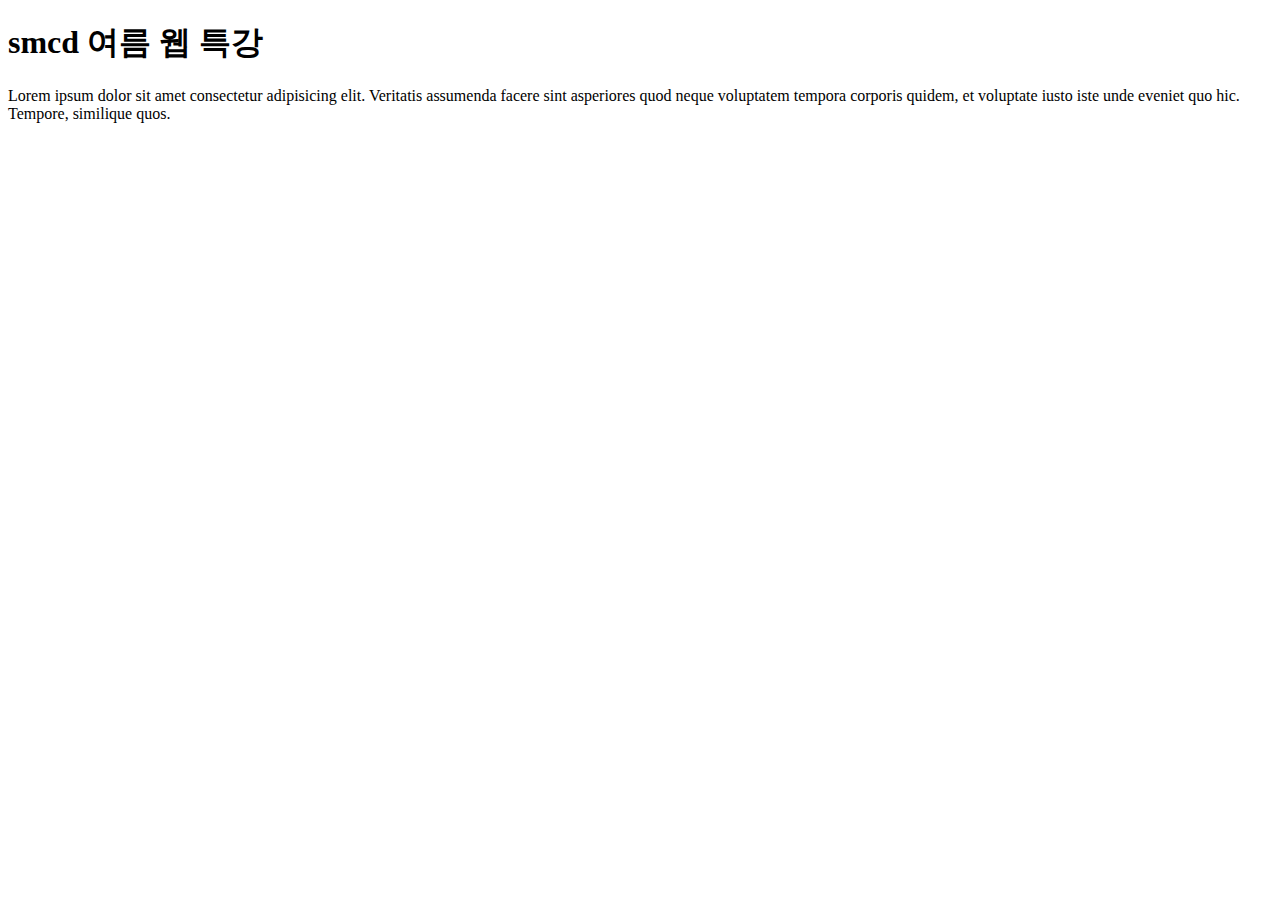
==== index.html @ b1515cbe "리스트추가" ====
<!DOCTYPE html>
<html lang="ko">
  <head>
    <meta charset="UTF-8" />
    <meta name="viewport" content="width=device-width, initial-scale=1.0" />
    <title>smcd wed study</title>
  </head>
  <body>
    <h1>smcd 여름 웹 특강</h1>
    <p>
      Lorem ipsum dolor sit amet consectetur adipisicing elit. Veritatis
      assumenda facere sint asperiores quod neque voluptatem tempora corporis
      quidem, et voluptate iusto iste unde eveniet quo hic. Tempore, similique
      quos.
    </p>
  </body>
</html>
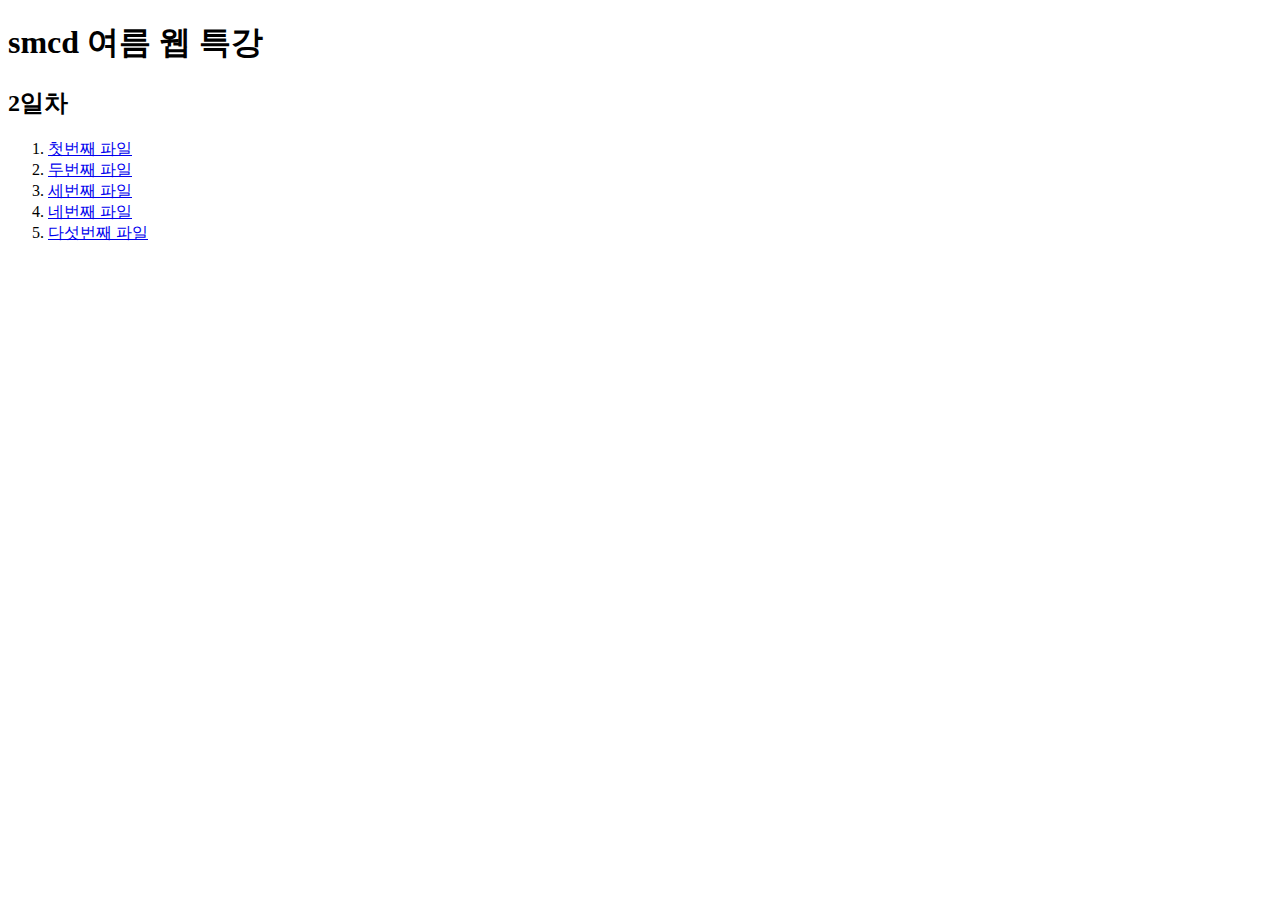
==== commit 8b89c057: "1일차 끝" ====
--- a/index.html
+++ b/index.html
@@ -7,11 +7,23 @@
   </head>
   <body>
     <h1>smcd 여름 웹 특강</h1>
-    <p>
-      Lorem ipsum dolor sit amet consectetur adipisicing elit. Veritatis
-      assumenda facere sint asperiores quod neque voluptatem tempora corporis
-      quidem, et voluptate iusto iste unde eveniet quo hic. Tempore, similique
-      quos.
-    </p>
+    <h2>2일차</h2>
+    <ol>
+      <li>
+        <a href="./day1/example.html">첫번째 파일</a>
+      </li>
+      <li>
+        <a href="./day1/step1.html">두번째 파일</a>
+      </li>
+      <li>
+        <a href="./day1/step2.html">세번째 파일</a>
+      </li>
+      <li>
+        <a href="./day1/step3.html">네번째 파일</a>
+      </li>
+      <li>
+        <a href="./day1/step4.html">다섯번째 파일</a>
+      </li>
+    </ol>
   </body>
 </html>
